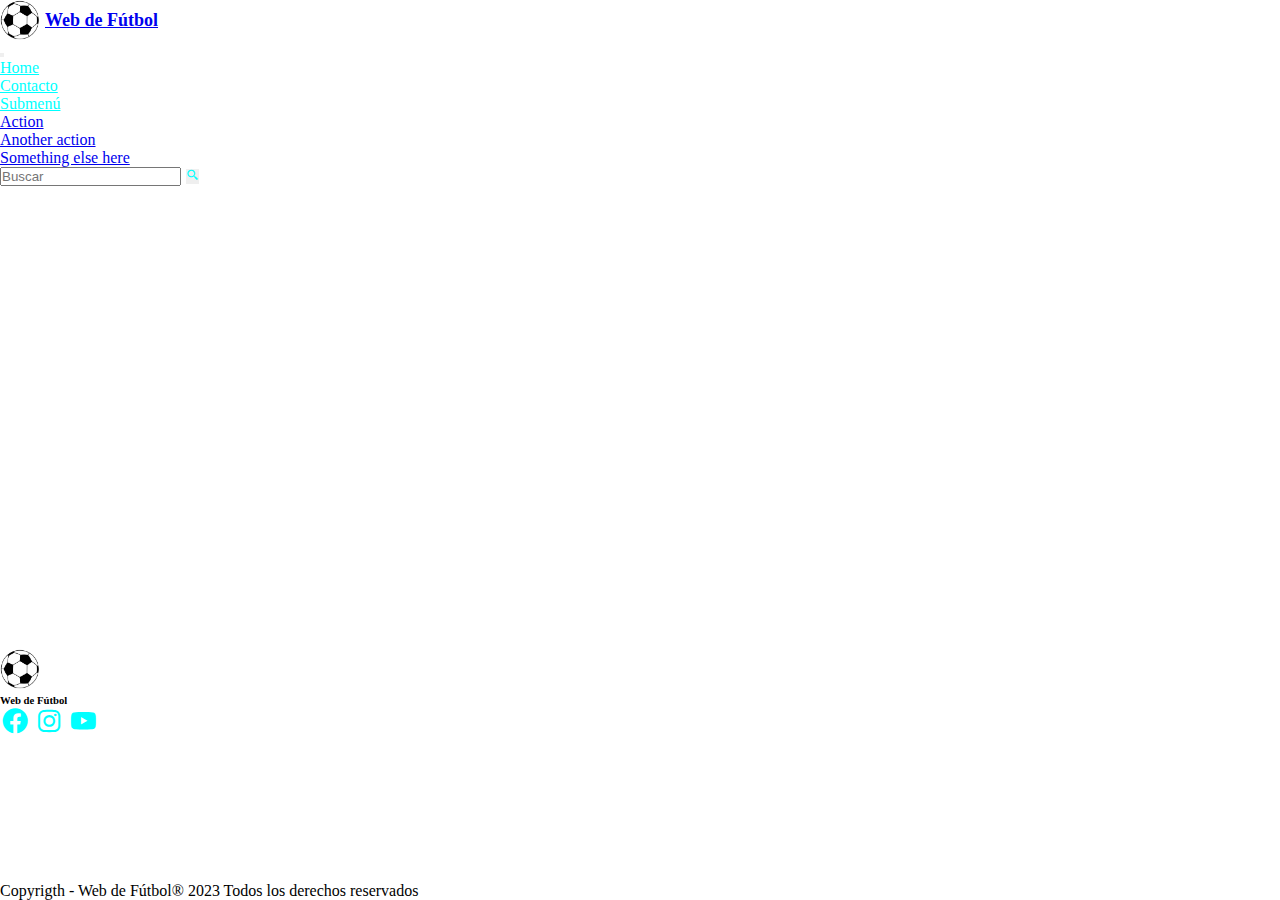
==== index.html @ 6c026ef1 "first commit" ====
<!DOCTYPE html>
<html lang="en">
    <head>
        <meta charset="UTF-8" />
        <meta http-equiv="X-UA-Compatible" content="IE=edge" />
        <meta name="viewport" content="width=device-width, initial-scale=1.0" />
        <link
            href="https://cdn.jsdelivr.net/npm/bootstrap@5.3.0-alpha3/dist/css/bootstrap.min.css"
            rel="stylesheet"
            integrity="sha384-KK94CHFLLe+nY2dmCWGMq91rCGa5gtU4mk92HdvYe+M/SXH301p5ILy+dN9+nJOZ"
            crossorigin="anonymous"
        />
        <link
            href="https://unpkg.com/boxicons@2.1.4/css/boxicons.min.css"
            rel="stylesheet"
        />
        <link rel="stylesheet" href="./css/style.css" />
        <title>Home</title>
    </head>
    <body class="bg-secondary">
        <header>
            <nav
                class="navbar navbar-expand-lg bg-dark p-3"
                data-bs-theme="dark"
            >
                <div class="container-fluid">
                    <a
                        class="navbar-brand container-logo-h1"
                        href="./index.html"
                    >
                        <img
                            src="./img/pelota.webp"
                            alt="pelota logo"
                            class="img-logo"
                        />
                        <h1>Web de Fútbol</h1>
                    </a>
                    <button
                        class="navbar-toggler"
                        type="button"
                        data-bs-toggle="collapse"
                        data-bs-target="#navbarSupportedContent"
                        aria-controls="navbarSupportedContent"
                        aria-expanded="false"
                        aria-label="Toggle navigation"
                    >
                        <span class="navbar-toggler-icon"></span>
                    </button>
                    <div
                        class="collapse navbar-collapse justify-content-end"
                        id="navbarSupportedContent"
                    >
                        <ul class="navbar-nav mb-2 mb-lg-0 me-5">
                            <li class="nav-item">
                                <a
                                    class="links nav-link"
                                    aria-current="page"
                                    href="#"
                                    >Home</a
                                >
                            </li>
                            <li class="nav-item">
                                <a
                                    class="links nav-link"
                                    href="./pages/contacto.html"
                                    >Contacto</a
                                >
                            </li>
                            <li class="nav-item dropdown">
                                <a
                                    class="links nav-link dropdown-toggle"
                                    href="#"
                                    role="button"
                                    data-bs-toggle="dropdown"
                                    aria-expanded="false"
                                >
                                    Submenú
                                </a>
                                <ul class="dropdown-menu">
                                    <li>
                                        <a class="dropdown-item" href="#"
                                            >Action</a
                                        >
                                    </li>
                                    <li>
                                        <a class="dropdown-item" href="#"
                                            >Another action</a
                                        >
                                    </li>
                                    <li>
                                        <a class="dropdown-item" href="#"
                                            >Something else here</a
                                        >
                                    </li>
                                </ul>
                            </li>
                        </ul>
                        <form class="d-flex" role="search">
                            <input
                                class="form-control me-2"
                                type="search"
                                placeholder="Buscar"
                                aria-label="Search"
                            />
                            <button class="btn-buscar btn" type="submit">
                                <i class="bx bx-search-alt-2"></i>
                            </button>
                        </form>
                    </div>
                </div>
            </nav>
        </header>
        <main></main>
        <footer class="container-fluid bg-dark text-light py-3">
            <div class="row text-center">
                <div class="col">
                    <img
                        src="./img/pelota.webp"
                        alt="logo-pelota"
                        class="img-logo"
                    />
                    <h6>Web de Fútbol</h6>
                    <div class="redes">
                        <a
                            href="http://"
                            target="_blank"
                            rel="noopener noreferrer"
                            ><i class="icono-redes bx bxl-facebook-circle"></i
                        ></a>
                        <a
                            href="http://"
                            target="_blank"
                            rel="noopener noreferrer"
                            ><i class="icono-redes bx bxl-instagram"></i
                        ></a>
                        <a
                            href="http://"
                            target="_blank"
                            rel="noopener noreferrer"
                            ><i class="icono-redes bx bxl-youtube"></i
                        ></a>
                    </div>
                </div>
                <div class="col">
                    <ul class="ul-footer">
                        <li class="link1">
                            <a href="" class="enlaces-footer">Enlace 1</a>
                        </li>
                        <li class="link2">
                            <a href="" class="enlaces-footer">Enlace 2</a>
                        </li>
                        <li class="link3">
                            <a href="" class="enlaces-footer">Enlace 3</a>
                        </li>
                        <li class="link4">
                            <a href="" class="enlaces-footer">Enlace 4</a>
                        </li>
                    </ul>
                </div>
                <div class="col">
                    <ul class="ul-footer">
                        <li class="link1">
                            <a href="" class="enlaces-footer">Enlace 5</a>
                        </li>
                        <li class="link2">
                            <a href="" class="enlaces-footer">Enlace 6</a>
                        </li>
                        <li class="link3">
                            <a href="" class="enlaces-footer">Enlace 7</a>
                        </li>
                        <li class="link4">
                            <a href="" class="enlaces-footer">Enlace 8</a>
                        </li>
                    </ul>
                </div>
            </div>
            <div class="row text-center bg-secondary py">
                <p class="text-dark mt-3">
                    Copyrigth - Web de Fútbol® 2023 Todos los derechos
                    reservados
                </p>
            </div>
        </footer>
        <script
            src="https://cdn.jsdelivr.net/npm/bootstrap@5.3.0-alpha3/dist/js/bootstrap.bundle.min.js"
            integrity="sha384-ENjdO4Dr2bkBIFxQpeoTz1HIcje39Wm4jDKdf19U8gI4ddQ3GYNS7NTKfAdVQSZe"
            crossorigin="anonymous"
        ></script>
    </body>
</html>
---- css/style.css ----
* {
    margin: 0;
    padding: 0;
    box-sizing: border-box;
}
.img-logo {
    width: 40px;
}
.container-logo-h1 {
    display: flex;
    align-items: center;
}
.container-logo-h1 h1 {
    font-size: 18px;
    padding: 5px;
    margin: 0;
}
.links {
    color: aqua;
}

.btn-buscar {
    color: aqua;
    border: 1px solid #fff;
}
.btn-buscar:hover {
    border-color: aqua;
    color: #fff;
}

footer {
    position: absolute;
    bottom: 0;
}
.ul-footer {
    list-style: none;
}
.enlaces-footer {
    text-decoration: none;
    color: #fff;
    transition: all 0.3s;
}
.enlaces-footer:hover {
    color: aqua;
}
.icono-redes {
    font-size: 30px;
    color: aqua;
}
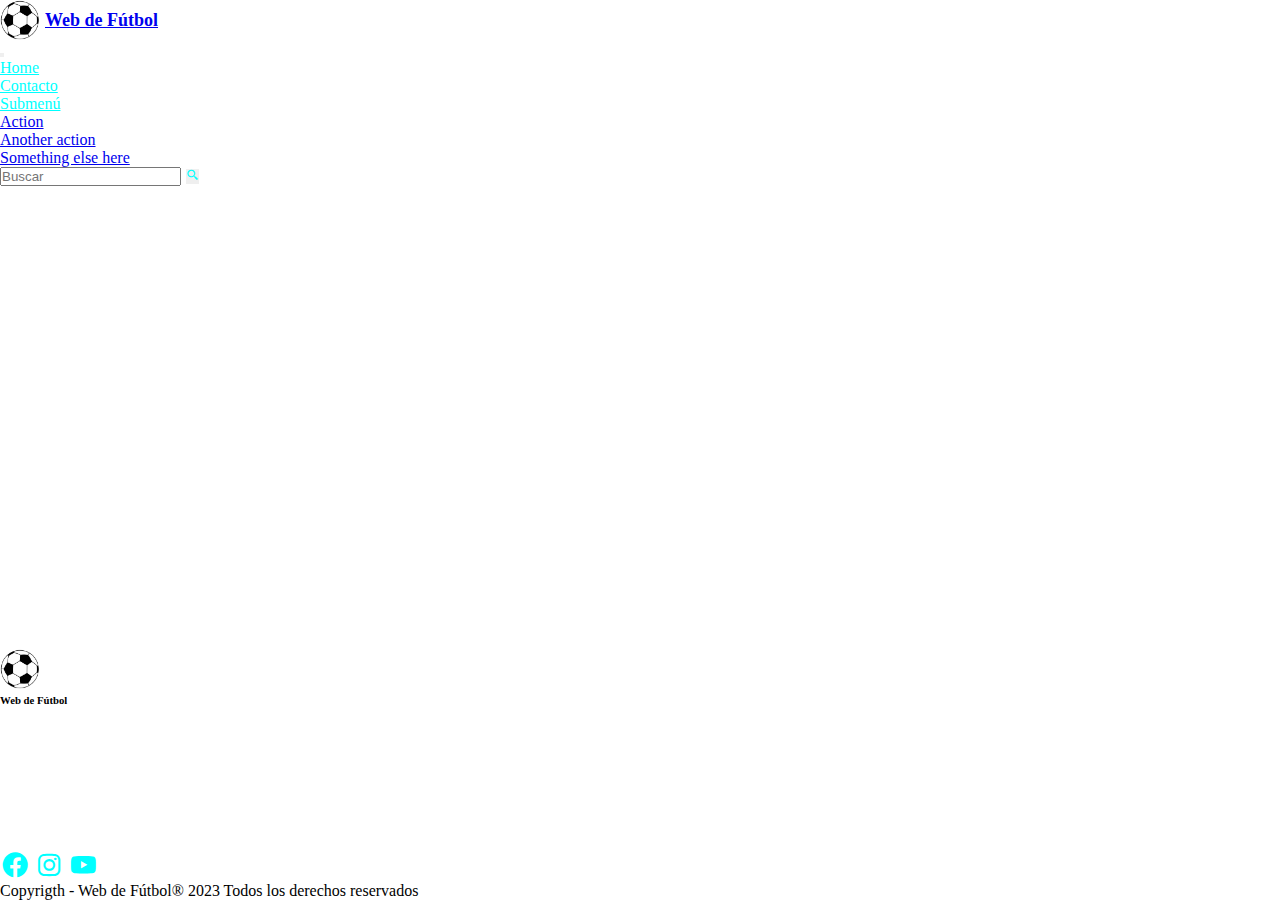
==== commit b370c293: "correcciones en header y footer" ====
--- a/index.html
+++ b/index.html
@@ -112,15 +112,49 @@
         </header>
         <main></main>
         <footer class="container-fluid bg-dark text-light py-3">
-            <div class="row text-center">
-                <div class="col">
+            <div class="row text-center align-items-center">
+                <div class="col col-lg-3 col-12 mb-3">
                     <img
                         src="./img/pelota.webp"
                         alt="logo-pelota"
                         class="img-logo"
                     />
                     <h6>Web de Fútbol</h6>
-                    <div class="redes">
+                </div>
+                <div class="col col-lg-3 col-6">
+                    <ul class="ul-footer text-end">
+                        <li class="link1">
+                            <a href="" class="enlaces-footer">Enlace 1</a>
+                        </li>
+                        <li class="link2">
+                            <a href="" class="enlaces-footer">Enlace 2</a>
+                        </li>
+                        <li class="link3">
+                            <a href="" class="enlaces-footer">Enlace 3</a>
+                        </li>
+                        <li class="link4">
+                            <a href="" class="enlaces-footer">Enlace 4</a>
+                        </li>
+                    </ul>
+                </div>
+                <div class="col col-lg-3 col-6">
+                    <ul class="ul-footer text-start">
+                        <li class="link1">
+                            <a href="" class="enlaces-footer">Enlace 5</a>
+                        </li>
+                        <li class="link2">
+                            <a href="" class="enlaces-footer">Enlace 6</a>
+                        </li>
+                        <li class="link3">
+                            <a href="" class="enlaces-footer">Enlace 7</a>
+                        </li>
+                        <li class="link4">
+                            <a href="" class="enlaces-footer">Enlace 8</a>
+                        </li>
+                    </ul>
+                </div>
+                <div class="col col-lg-3 col-12">
+                    <div class="redes text-center">
                         <a
                             href="http://"
                             target="_blank"
@@ -141,38 +175,6 @@
                         ></a>
                     </div>
                 </div>
-                <div class="col">
-                    <ul class="ul-footer">
-                        <li class="link1">
-                            <a href="" class="enlaces-footer">Enlace 1</a>
-                        </li>
-                        <li class="link2">
-                            <a href="" class="enlaces-footer">Enlace 2</a>
-                        </li>
-                        <li class="link3">
-                            <a href="" class="enlaces-footer">Enlace 3</a>
-                        </li>
-                        <li class="link4">
-                            <a href="" class="enlaces-footer">Enlace 4</a>
-                        </li>
-                    </ul>
-                </div>
-                <div class="col">
-                    <ul class="ul-footer">
-                        <li class="link1">
-                            <a href="" class="enlaces-footer">Enlace 5</a>
-                        </li>
-                        <li class="link2">
-                            <a href="" class="enlaces-footer">Enlace 6</a>
-                        </li>
-                        <li class="link3">
-                            <a href="" class="enlaces-footer">Enlace 7</a>
-                        </li>
-                        <li class="link4">
-                            <a href="" class="enlaces-footer">Enlace 8</a>
-                        </li>
-                    </ul>
-                </div>
             </div>
             <div class="row text-center bg-secondary py">
                 <p class="text-dark mt-3">
